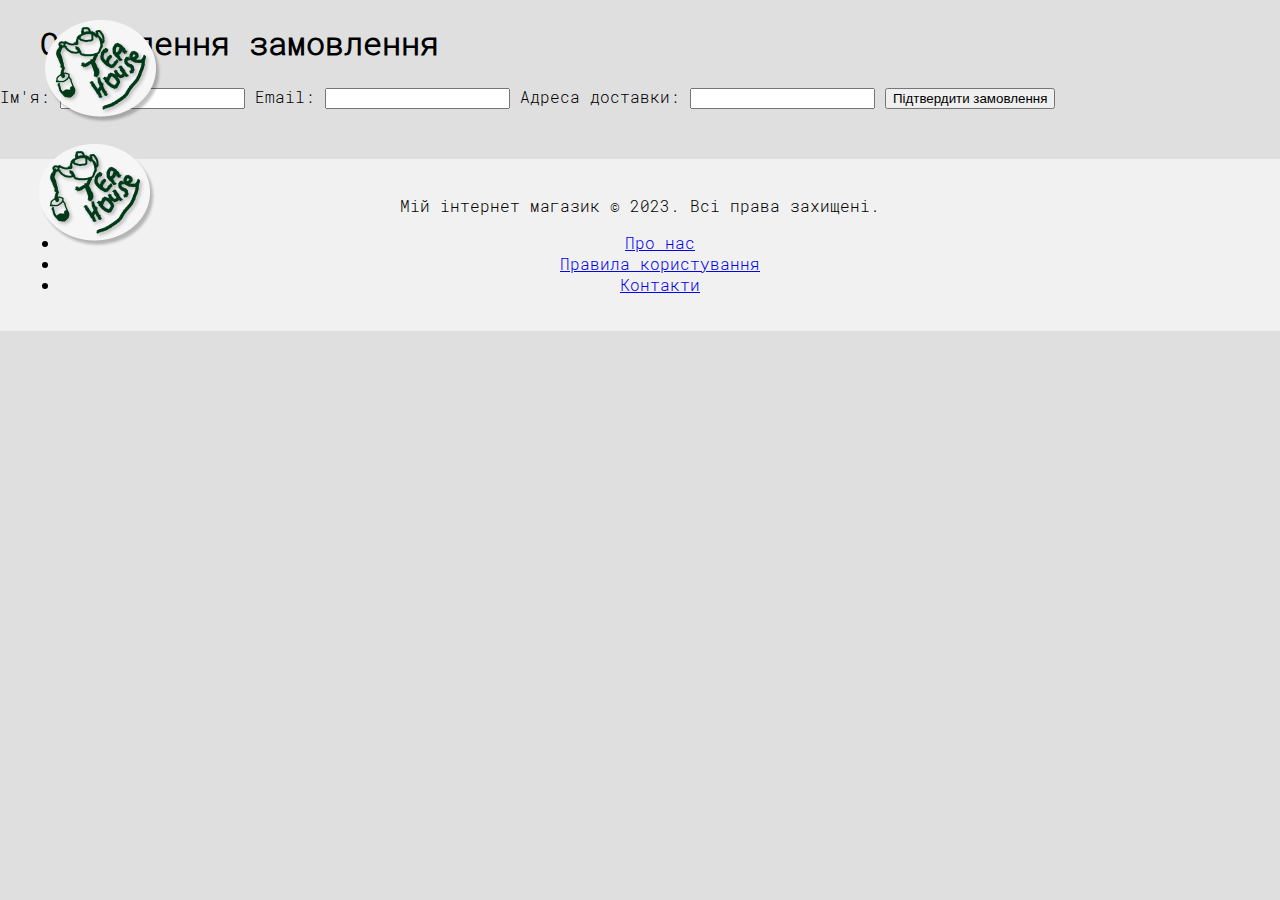
==== checkout.html @ 008c2213 "Додав сторінку "Оформити замовлення",додав шрифт" ====
<!DOCTYPE html>
<html>
<head>
    <link href="style.css" rel="stylesheet"> 
    <link href="style.css" rel="stylesheet"> 
    <title>Оформлення замовлення</title>
</head>
<main>
    <div id="cartItemsContainer"></div>
    <!-- Решта форми і кнопки для підтвердження замовлення -->
</main>

<body>
    <h1>Оформлення замовлення</h1>
    <form>
        <label for="name">Ім'я:</label>
        <input type="text" id="name" required>
        
        <label for="email">Email:</label>
        <input type="email" id="email" required>
        
        <label for="address">Адреса доставки:</label>
        <input type="text" id="address" required>
        
        <button type="submit">Підтвердити замовлення</button>
    </form>

    
</body>
  <title>Мій магазин</title>
  
</head>
<body>
   
  <main>
    <div id="myNavLeft" class="overlay overlay-left">
      <b href="javascript:void(0)" class="closebtn" onclick="closeNavLeft()">×</b>
      <div class="overlay-content">
        <h3>МЕНЮ</h3>
        <a href="#">Сорти</a>
        <a href="#">Про нас</a>
        <a href="#">Аксесуари</a>
      </div>
    </div>
    
    <div id="myNavRight" class="overlay overlay-right">
      <b href="javascript:void(0)" class="closebtn" onclick="closeNavRight()">×</b>
      <div class="overlay-content">
        <div id="cartItemsContainer"></div>
        <button class="checkout-button" onclick="redirectToCheckout()">Оформити замовлення</button>

      </div>
    </div>
    
    <span class="openbtn openbtn-left" onclick="openNavLeft()"><img src="img/logo.png" alt="Логотип магазина"> </span>
    
    
    <script>
      function openNavLeft() {
        document.getElementById("myNavLeft").style.width = "252px";
      }
      
      function closeNavLeft() {
        document.getElementById("myNavLeft").style.width = "0%";
      }
     


    </script>

    <header>
      <div class="golovna">
        <a href="index.html"> <img src="img/logo.png" alt="головна"></a>
      </div>
    </header>

    

    </section>

    
    
  </main>

  <footer>
    <p>Мій інтернет магазик &copy; 2023. Всі права захищені.</p>
    <nav>
      <ul>
        <li><a href="#">Про нас</a></li>
        <li><a href="#">Правила користування</a></li>
        <li><a href="#">Контакти</a></li>
      </ul>
    </nav>
  </footer>
</body>
</html>
---- style.css ----
/* CSS стили для интерфейса магазина */
body {
    font-family: "Roboto Mono Light", sans-serif;
    margin: 0;
    padding: 0;
    background-color: #dfdfdf;
}
@font-face {
    font-family: 'Roboto Mono Light';
    src: url('RobotoMono-Light.eot');
    src: url('RobotoMono-Light.eot?#iefix') format('embedded-opentype'), url('RobotoMono-Light.woff') format('woff'), url('RobotoMono-Light.ttf') format('truetype');
    font-weight: normal;
    font-style: normal;
}
  /* Стили для шапки */
  header {
    margin-left:40%;
    margin-right:40%;
    background-color:none;
    padding: 5px;
  }
  .golovna{
    
    color: #ffffff;
    padding: 10px 10px;
    border: none;
    border-radius: 55px;
    cursor: pointer;
    transition: .3s ease-in;
    position: absolute;
    flex-wrap: wrap;
    
  }
  .golovna:hover{
    background-color: #f6f6f6;
  }
  
  /* Стили для секции с продуктами */
  #products {
    margin-top: 102px;
    justify-content: center;
    margin-left:10px;
    display: flex;
    flex-wrap: wrap;
  }
  /* .price {
    font-size: 16px;
    color: #fc5a5a;
    display: block;
    margin-bottom: 12px;
  } */
.product {
    width: 300px;
    margin: 20px;
    padding: 5px;
    border: 0px solid #cccccc30;
    text-align: center;
    font-family: "Roboto Mono Light", sans-serif;   
}
  
  
  .product img {
    width: 305px;
    height: auto;
    margin-bottom: 10px;
  }
  
  .product h3 {
    font-size: 18px;
    margin-bottom: 5px;
  }
  
  .product p {
    margin-bottom: 10px;
  }

.add-to-cart {
    background-color: #BABABA;
    color: #000;
    padding: 10px 10px;
    border: none;
    border-radius: 32px;
    cursor: pointer;
    transition: .3s ease-in;
    font-family: "Roboto Mono Light", sans-serif;
}
  
  .add-to-cart:hover {
    background-color: #f6f6f6;
  }
  
  
  
  #cart {
    padding: 10%;
  }
  
  .cart-item {
    color: rgb(0, 0, 0);
    padding: 10px;
    margin-bottom: 1%;
    background-color: #ECEAEA;
    border-radius: 32px
  }
  
  .cart-item img {
    width: 100px;
    height: 100px;
    margin-right: 10px;
  }
  
  .cart-item h3 {
    margin: 5px 0;
  }
  
  .cart-item p {
    margin: 5px 0;
  }
  
  .checkout-button {
    background-color: #BABABA;
    color: #000;
    padding: 10px 10px;
    border: none;
    border-radius: 32px;
    cursor: pointer;
    transition: .3s ease-in;
  }
  .checkout-button:hover {
    background-color: #f6f6f6;
  }
  
  /* Стили для подвала */
  footer {
    background-color: #f1f1f1;
    padding: 20px;
    text-align: center;
  }
  
  

/* Style page content */
.main {
    margin-left: 160px; /* Same as the width of the sidebar */
    padding: 0px 10px;
}


  
  /* Стили для основного контента */
  main {
    padding: 20px;
    float: left;
  }
  
  /* Стили для подвала */
footer {
    clear: both;
    background-color: #f1f1f1;
    padding: 20px;
    text-align: center;
    font-family: "Roboto Mono Light", sans-serif;
}
  .overlay {
    height: 100%;
    width: 0;
    position: fixed;
    z-index: 1;
    top: 0;
    background-color:#bababa89;
    overflow-x: hidden;
    transition: 0.5s;
}

.overlay-left {
    left: 0;
}

.overlay-right {
    right: 0;
}

.overlay-content {
    position: relative;
    top: 25%;
    width: 100%;
    text-align: center;
    margin-top: 30px;
}

.overlay a {
    
    text-decoration: none;
    font-size: 20px;
    display: block;
    transition: 0.3s;
    background-color: #ffffff;
    color: #000;
    padding: 5px 7px;
    border: 0;
    border-radius: 32px;
    cursor: pointer;
    margin:5% ;
}
.overlay b {
    
  text-decoration: none;
  font-size: 20px;
  display: block;
  transition: 0.3s;
  background-color: #f9f9f9;
  color: #000;
  padding: 5px 7px;
  border: 0;
  border-radius: 32px;
  cursor: pointer;
  margin:10% ;
}

.overlay a:hover, .overlay a:focus {
    color: #f1f1f1;
}

.overlay .closebtn {
    position: center;
    top: 20px;
    font-size: 50px;
    margin-top:35px;
    margin-left: 40%;
    margin-right: 40%;
    

}

.openbtn {
    position: absolute;
    top: 20px;
    font-size: 30px;
    cursor: pointer;
}

.openbtn-left {
    left: 45px;
}

.openbtn-right {
    right: 45px;
}

@media screen and (max-height: 450px) {
    .overlay a {
        font-size: 20px;
    }

    .overlay .closebtn {
        font-size: 40px;
        top: 15px;
    }
}

#productss {
  margin-top: 50px;
  justify-content: center;
  margin-left:10px;
  display: flex;
  flex-wrap: wrap;
}
.product1 {

  width: 300px;
  margin-left: 600px ;
  padding: 5px;
  border: 0px solid #cccccc30;
  text-align: center;
}
.product1 img {
  width: 400px;
  height: auto;
  margin-bottom: 10px;
}
.text {
    margin-top: 10px;
    margin-left: 120px;
    width: 300px;
    font-size: 15px;
    font-family: "Roboto Mono Light", sans-serif;
}
.text1 {
    margin-bottom: 10px;
    margin-right: 60%;
    width: 450px;
    font-size: 14px;
    font-family: "Roboto Mono Light", sans-serif;
    position: absolute;
    padding-left: 250px;
}

/* * {
  box-sizing: border-box;
}
.product-wrap {
  width: 300px;
  margin: 0 auto;
  background: white;
  padding: 0 0 20px;
  text-align: center;
  font-size: 14px;
  font-family: Lora;
  text-transform: uppercase;
}
.product-item {
  position: relative;
  overflow: hidden;
}
.product-wrap img {
  display: block;
  width: 100%;
}
.product-buttons {
  position: absolute;
  left: 0;
  top: 0;
  width: 100%;
  height: 100%;
  background: rgba(0, 0, 0, .8);
  opacity: 0;
  transition: .3s ease-in-out;
}
.button {
  text-decoration: none;
  color: #bababa;
  font-size: 12px;
  width: 140px;
  height: 40px;
  line-height: 40px;
  position: absolute;
  top: 50%;
  left: 50%;
  border: 2px solid #bababa;
  transform: translate(-50%, -50%) scale(0);
  transition: .3s ease-in-out;
}
.button:before {
  content: "\f07a";
  margin-right: 10px;
}
.product-item:hover .product-buttons {
  opacity: 1;
}
.product-item:hover .button {
  transform: translate(-50%, -50%) scale(1);
}
.button:hover {
  background: rgba(255, 255, 255, 0.624);
}
.product-title {
  color: #5e5e5e;
}
.product-title a {
  text-decoration: none;
  color: #2e2e2e;
  font-weight: 600;
  margin: 15px 0 5px;
  padding-bottom: 7px;
  display: block;
  position: relative;
  transition: .3s ease-in-out;
}
.product-title a:after {
  content: "";
  position: absolute;
  width: 40px;
  height: 2px;
  background: #2e2e2e;
  left: 50%;
  margin-left: -20px;
  bottom: 0;
  transition: .3s ease-in-out;
}
.product-title a:hover {
  color: #c0a97a;
}
.product-title:hover a:after {
  background: #c0a97a;
}
.product-price {
  font-size: 20px;
  color: #c0a97a;
  font-weight: 700;
} */
---- style.css ----
/* CSS стили для интерфейса магазина */
body {
    font-family: "Roboto Mono Light", sans-serif;
    margin: 0;
    padding: 0;
    background-color: #dfdfdf;
}
@font-face {
    font-family: 'Roboto Mono Light';
    src: url('RobotoMono-Light.eot');
    src: url('RobotoMono-Light.eot?#iefix') format('embedded-opentype'), url('RobotoMono-Light.woff') format('woff'), url('RobotoMono-Light.ttf') format('truetype');
    font-weight: normal;
    font-style: normal;
}
  /* Стили для шапки */
  header {
    margin-left:40%;
    margin-right:40%;
    background-color:none;
    padding: 5px;
  }
  .golovna{
    
    color: #ffffff;
    padding: 10px 10px;
    border: none;
    border-radius: 55px;
    cursor: pointer;
    transition: .3s ease-in;
    position: absolute;
    flex-wrap: wrap;
    
  }
  .golovna:hover{
    background-color: #f6f6f6;
  }
  
  /* Стили для секции с продуктами */
  #products {
    margin-top: 102px;
    justify-content: center;
    margin-left:10px;
    display: flex;
    flex-wrap: wrap;
  }
  /* .price {
    font-size: 16px;
    color: #fc5a5a;
    display: block;
    margin-bottom: 12px;
  } */
.product {
    width: 300px;
    margin: 20px;
    padding: 5px;
    border: 0px solid #cccccc30;
    text-align: center;
    font-family: "Roboto Mono Light", sans-serif;   
}
  
  
  .product img {
    width: 305px;
    height: auto;
    margin-bottom: 10px;
  }
  
  .product h3 {
    font-size: 18px;
    margin-bottom: 5px;
  }
  
  .product p {
    margin-bottom: 10px;
  }

.add-to-cart {
    background-color: #BABABA;
    color: #000;
    padding: 10px 10px;
    border: none;
    border-radius: 32px;
    cursor: pointer;
    transition: .3s ease-in;
    font-family: "Roboto Mono Light", sans-serif;
}
  
  .add-to-cart:hover {
    background-color: #f6f6f6;
  }
  
  
  
  #cart {
    padding: 10%;
  }
  
  .cart-item {
    color: rgb(0, 0, 0);
    padding: 10px;
    margin-bottom: 1%;
    background-color: #ECEAEA;
    border-radius: 32px
  }
  
  .cart-item img {
    width: 100px;
    height: 100px;
    margin-right: 10px;
  }
  
  .cart-item h3 {
    margin: 5px 0;
  }
  
  .cart-item p {
    margin: 5px 0;
  }
  
  .checkout-button {
    background-color: #BABABA;
    color: #000;
    padding: 10px 10px;
    border: none;
    border-radius: 32px;
    cursor: pointer;
    transition: .3s ease-in;
  }
  .checkout-button:hover {
    background-color: #f6f6f6;
  }
  
  /* Стили для подвала */
  footer {
    background-color: #f1f1f1;
    padding: 20px;
    text-align: center;
  }
  
  

/* Style page content */
.main {
    margin-left: 160px; /* Same as the width of the sidebar */
    padding: 0px 10px;
}


  
  /* Стили для основного контента */
  main {
    padding: 20px;
    float: left;
  }
  
  /* Стили для подвала */
footer {
    clear: both;
    background-color: #f1f1f1;
    padding: 20px;
    text-align: center;
    font-family: "Roboto Mono Light", sans-serif;
}
  .overlay {
    height: 100%;
    width: 0;
    position: fixed;
    z-index: 1;
    top: 0;
    background-color:#bababa89;
    overflow-x: hidden;
    transition: 0.5s;
}

.overlay-left {
    left: 0;
}

.overlay-right {
    right: 0;
}

.overlay-content {
    position: relative;
    top: 25%;
    width: 100%;
    text-align: center;
    margin-top: 30px;
}

.overlay a {
    
    text-decoration: none;
    font-size: 20px;
    display: block;
    transition: 0.3s;
    background-color: #ffffff;
    color: #000;
    padding: 5px 7px;
    border: 0;
    border-radius: 32px;
    cursor: pointer;
    margin:5% ;
}
.overlay b {
    
  text-decoration: none;
  font-size: 20px;
  display: block;
  transition: 0.3s;
  background-color: #f9f9f9;
  color: #000;
  padding: 5px 7px;
  border: 0;
  border-radius: 32px;
  cursor: pointer;
  margin:10% ;
}

.overlay a:hover, .overlay a:focus {
    color: #f1f1f1;
}

.overlay .closebtn {
    position: center;
    top: 20px;
    font-size: 50px;
    margin-top:35px;
    margin-left: 40%;
    margin-right: 40%;
    

}

.openbtn {
    position: absolute;
    top: 20px;
    font-size: 30px;
    cursor: pointer;
}

.openbtn-left {
    left: 45px;
}

.openbtn-right {
    right: 45px;
}

@media screen and (max-height: 450px) {
    .overlay a {
        font-size: 20px;
    }

    .overlay .closebtn {
        font-size: 40px;
        top: 15px;
    }
}

#productss {
  margin-top: 50px;
  justify-content: center;
  margin-left:10px;
  display: flex;
  flex-wrap: wrap;
}
.product1 {

  width: 300px;
  margin-left: 600px ;
  padding: 5px;
  border: 0px solid #cccccc30;
  text-align: center;
}
.product1 img {
  width: 400px;
  height: auto;
  margin-bottom: 10px;
}
.text {
    margin-top: 10px;
    margin-left: 120px;
    width: 300px;
    font-size: 15px;
    font-family: "Roboto Mono Light", sans-serif;
}
.text1 {
    margin-bottom: 10px;
    margin-right: 60%;
    width: 450px;
    font-size: 14px;
    font-family: "Roboto Mono Light", sans-serif;
    position: absolute;
    padding-left: 250px;
}

/* * {
  box-sizing: border-box;
}
.product-wrap {
  width: 300px;
  margin: 0 auto;
  background: white;
  padding: 0 0 20px;
  text-align: center;
  font-size: 14px;
  font-family: Lora;
  text-transform: uppercase;
}
.product-item {
  position: relative;
  overflow: hidden;
}
.product-wrap img {
  display: block;
  width: 100%;
}
.product-buttons {
  position: absolute;
  left: 0;
  top: 0;
  width: 100%;
  height: 100%;
  background: rgba(0, 0, 0, .8);
  opacity: 0;
  transition: .3s ease-in-out;
}
.button {
  text-decoration: none;
  color: #bababa;
  font-size: 12px;
  width: 140px;
  height: 40px;
  line-height: 40px;
  position: absolute;
  top: 50%;
  left: 50%;
  border: 2px solid #bababa;
  transform: translate(-50%, -50%) scale(0);
  transition: .3s ease-in-out;
}
.button:before {
  content: "\f07a";
  margin-right: 10px;
}
.product-item:hover .product-buttons {
  opacity: 1;
}
.product-item:hover .button {
  transform: translate(-50%, -50%) scale(1);
}
.button:hover {
  background: rgba(255, 255, 255, 0.624);
}
.product-title {
  color: #5e5e5e;
}
.product-title a {
  text-decoration: none;
  color: #2e2e2e;
  font-weight: 600;
  margin: 15px 0 5px;
  padding-bottom: 7px;
  display: block;
  position: relative;
  transition: .3s ease-in-out;
}
.product-title a:after {
  content: "";
  position: absolute;
  width: 40px;
  height: 2px;
  background: #2e2e2e;
  left: 50%;
  margin-left: -20px;
  bottom: 0;
  transition: .3s ease-in-out;
}
.product-title a:hover {
  color: #c0a97a;
}
.product-title:hover a:after {
  background: #c0a97a;
}
.product-price {
  font-size: 20px;
  color: #c0a97a;
  font-weight: 700;
} */
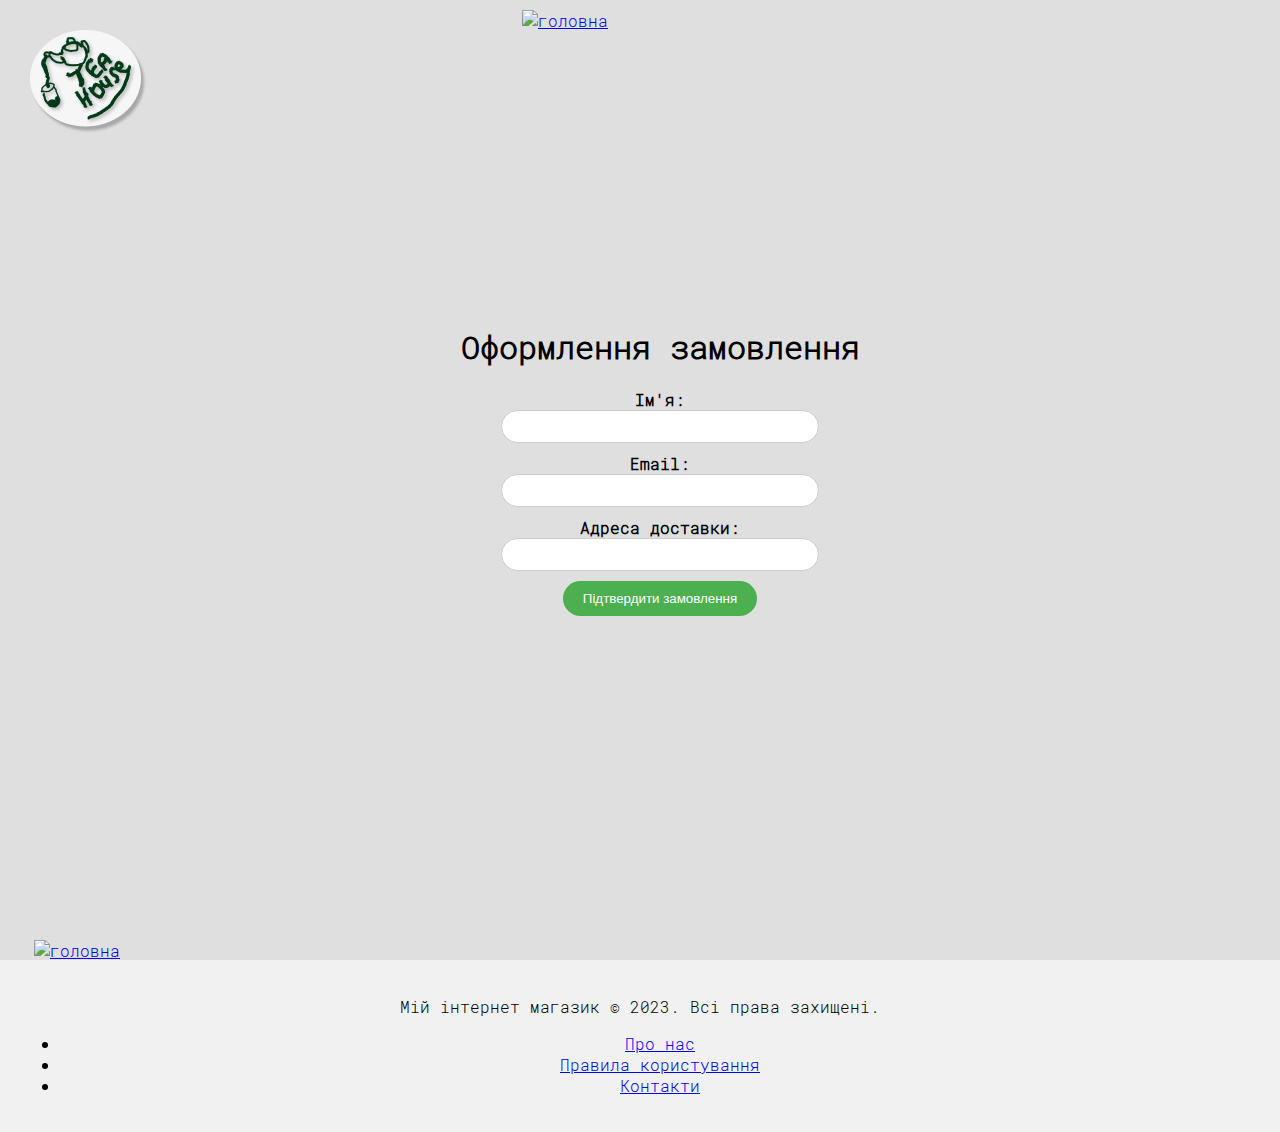
==== commit e7095e73: "допрацювали дизайн сайту,сторінки оформлення замовлення та функціонал корзини" ====
--- a/checkout.html
+++ b/checkout.html
@@ -1,96 +1,127 @@
-<!DOCTYPE html>
-<html>
-<head>
-    <link href="style.css" rel="stylesheet"> 
-    <link href="style.css" rel="stylesheet"> 
-    <title>Оформлення замовлення</title>
-</head>
-<main>
-    <div id="cartItemsContainer"></div>
-    <!-- Решта форми і кнопки для підтвердження замовлення -->
-</main>
-
-<body>
-    <h1>Оформлення замовлення</h1>
-    <form>
-        <label for="name">Ім'я:</label>
-        <input type="text" id="name" required>
-        
-        <label for="email">Email:</label>
-        <input type="email" id="email" required>
-        
-        <label for="address">Адреса доставки:</label>
-        <input type="text" id="address" required>
-        
-        <button type="submit">Підтвердити замовлення</button>
-    </form>
-
-    
-</body>
-  <title>Мій магазин</title>
-  
-</head>
-<body>
-   
-  <main>
-    <div id="myNavLeft" class="overlay overlay-left">
-      <b href="javascript:void(0)" class="closebtn" onclick="closeNavLeft()">×</b>
-      <div class="overlay-content">
-        <h3>МЕНЮ</h3>
-        <a href="#">Сорти</a>
-        <a href="#">Про нас</a>
-        <a href="#">Аксесуари</a>
-      </div>
-    </div>
-    
-    <div id="myNavRight" class="overlay overlay-right">
-      <b href="javascript:void(0)" class="closebtn" onclick="closeNavRight()">×</b>
-      <div class="overlay-content">
-        <div id="cartItemsContainer"></div>
-        <button class="checkout-button" onclick="redirectToCheckout()">Оформити замовлення</button>
-
-      </div>
-    </div>
-    
-    <span class="openbtn openbtn-left" onclick="openNavLeft()"><img src="img/logo.png" alt="Логотип магазина"> </span>
-    
-    
-    <script>
-      function openNavLeft() {
-        document.getElementById("myNavLeft").style.width = "252px";
-      }
-      
-      function closeNavLeft() {
-        document.getElementById("myNavLeft").style.width = "0%";
-      }
-     
-
-
-    </script>
-
-    <header>
-      <div class="golovna">
-        <a href="index.html"> <img src="img/logo.png" alt="головна"></a>
-      </div>
-    </header>
-
-    
-
-    </section>
-
-    
-    
-  </main>
-
-  <footer>
-    <p>Мій інтернет магазик &copy; 2023. Всі права захищені.</p>
-    <nav>
-      <ul>
-        <li><a href="#">Про нас</a></li>
-        <li><a href="#">Правила користування</a></li>
-        <li><a href="#">Контакти</a></li>
-      </ul>
-    </nav>
-  </footer>
-</body>
-</html>
+<!DOCTYPE html>
+<html>
+<head>
+    <link href="style.css" rel="stylesheet"> 
+    <script src="cart.js"></script>
+
+    <title>Оформлення замовлення</title>
+</head>
+<main>
+    <div id="cartItemsContainer"></div>
+    
+</main>
+
+<header>
+  <div class="golovna">
+    <a href="index.html"> <img src="img/головна.png" alt="головна"></a>  </div>
+</header>
+
+<body>
+   <form>
+    <h1>Оформлення замовлення</h1>
+    
+        <label for="name">Ім'я:</label>
+        <input type="text" id="name" required>
+        
+        <label for="email">Email:</label>
+        <input type="email" id="email" required>
+        
+        <label for="address">Адреса доставки:</label>
+        <input type="text" id="address" required>
+        
+        <button type="submit">Підтвердити замовлення</button>
+    </form>
+
+    
+</body>
+  <title>Мій магазин</title>
+  
+</head>
+<body>
+   
+  <main>
+    <div id="myNavLeft" class="overlay overlay-left">
+      <b href="javascript:void(0)" class="closebtn" onclick="closeNavLeft()">×</b>
+      <div class="overlay-content">
+        <h3>МЕНЮ</h3>
+        <a href="#">Сорти</a>
+        <a href="#">Про нас</a>
+        <a href="#">Аксесуари</a>
+      </div>
+    </div>
+    
+    
+      </div>
+    </div>
+    
+    <span class="openbtn openbtn-left" onclick="openNavLeft()"><img src="img/logo.png" alt="Логотип магазина"> </span>
+    
+    
+    <script>
+      function openNavLeft() {
+        document.getElementById("myNavLeft").style.width = "252px";
+      }
+      
+      function closeNavLeft() {
+        document.getElementById("myNavLeft").style.width = "0%";
+      }
+     
+
+
+    </script>
+    <div id="cartItemsContainer"></div>
+
+<script>
+  document.addEventListener('DOMContentLoaded', function() {
+    restoreCartFromLocalStorage();
+    displayCartItems();
+  });
+
+  function displayCartItems() {
+    var cartItemsContainer = document.getElementById('cartItemsContainer');
+    cartItemsContainer.innerHTML = '';
+
+    cartItems.forEach(function (item, index) {
+      var cartItem = document.createElement('div');
+      cartItem.classList.add('cart-item');
+
+      cartItem.innerHTML = `
+        <img src="${item.imageSrc}" alt="Product">
+        <h3>${item.name}</h3>
+        <p>${item.price}</p>
+        <p>${item.quantity} шт</p>
+        <button class="increase-button" onclick="increaseQuantity(${index})">+</button>
+        <button class="decrease-button" onclick="decreaseQuantity(${index})">-</button>
+        <button class="remove-button" onclick="removeFromCart(${index})">Видалити</button>
+      `;
+
+      cartItemsContainer.appendChild(cartItem);
+    });
+  }
+</script>
+
+    <header>
+      <div class="golovna">
+        <a href="index.html"> <img src="img/головна.png" alt="головна"></a>      </div>
+    </header>
+
+    
+
+    </section>
+
+    
+    
+  </main>
+
+  <footer>
+    <p>Мій інтернет магазик &copy; 2023. Всі права захищені.</p>
+    <nav>
+      <ul>
+        <li><a href="#">Про нас</a></li>
+        <li><a href="#">Правила користування</a></li>
+        <li><a href="#">Контакти</a></li>
+      </ul>
+    </nav>
+  </footer>
+</body>
+</html>
--- a/style.css
+++ b/style.css
@@ -1,390 +1,364 @@
- /* CSS стили для интерфейса магазина */
-body {
-    font-family: "Roboto Mono Light", sans-serif;
-    margin: 0;
-    padding: 0;
-    background-color: #dfdfdf;
-}
-@font-face {
-    font-family: 'Roboto Mono Light';
-    src: url('RobotoMono-Light.eot');
-    src: url('RobotoMono-Light.eot?#iefix') format('embedded-opentype'), url('RobotoMono-Light.woff') format('woff'), url('RobotoMono-Light.ttf') format('truetype');
-    font-weight: normal;
-    font-style: normal;
-}
-  /* Стили для шапки */
-  header {
-    margin-left:40%;
-    margin-right:40%;
-    background-color:none;
-    padding: 5px;
-  }
-  .golovna{
-    
-    color: #ffffff;
-    padding: 10px 10px;
-    border: none;
-    border-radius: 55px;
-    cursor: pointer;
-    transition: .3s ease-in;
-    position: absolute;
-    flex-wrap: wrap;
-    
-  }
-  .golovna:hover{
-    background-color: #f6f6f6;
-  }
-  
-  /* Стили для секции с продуктами */
-  #products {
-    margin-top: 102px;
-    justify-content: center;
-    margin-left:10px;
-    display: flex;
-    flex-wrap: wrap;
-  }
-  /* .price {
-    font-size: 16px;
-    color: #fc5a5a;
-    display: block;
-    margin-bottom: 12px;
-  } */
-.product {
-    width: 300px;
-    margin: 20px;
-    padding: 5px;
-    border: 0px solid #cccccc30;
-    text-align: center;
-    font-family: "Roboto Mono Light", sans-serif;   
-}
-  
-  
-  .product img {
-    width: 305px;
-    height: auto;
-    margin-bottom: 10px;
-  }
-  
-  .product h3 {
-    font-size: 18px;
-    margin-bottom: 5px;
-  }
-  
-  .product p {
-    margin-bottom: 10px;
-  }
-
-.add-to-cart {
-    background-color: #BABABA;
-    color: #000;
-    padding: 10px 10px;
-    border: none;
-    border-radius: 32px;
-    cursor: pointer;
-    transition: .3s ease-in;
-    font-family: "Roboto Mono Light", sans-serif;
-}
-  
-  .add-to-cart:hover {
-    background-color: #f6f6f6;
-  }
-  
-  
-  
-  #cart {
-    padding: 10%;
-  }
-  
-  .cart-item {
-    color: rgb(0, 0, 0);
-    padding: 10px;
-    margin-bottom: 1%;
-    background-color: #ECEAEA;
-    border-radius: 32px
-  }
-  
-  .cart-item img {
-    width: 100px;
-    height: 100px;
-    margin-right: 10px;
-  }
-  
-  .cart-item h3 {
-    margin: 5px 0;
-  }
-  
-  .cart-item p {
-    margin: 5px 0;
-  }
-  
-  .checkout-button {
-    background-color: #BABABA;
-    color: #000;
-    padding: 10px 10px;
-    border: none;
-    border-radius: 32px;
-    cursor: pointer;
-    transition: .3s ease-in;
-  }
-  .checkout-button:hover {
-    background-color: #f6f6f6;
-  }
-  
-  /* Стили для подвала */
-  footer {
-    background-color: #f1f1f1;
-    padding: 20px;
-    text-align: center;
-  }
-  
-  
-
-/* Style page content */
-.main {
-    margin-left: 160px; /* Same as the width of the sidebar */
-    padding: 0px 10px;
-}
-
-
-  
-  /* Стили для основного контента */
-  main {
-    padding: 20px;
-    float: left;
-  }
-  
-  /* Стили для подвала */
-footer {
-    clear: both;
-    background-color: #f1f1f1;
-    padding: 20px;
-    text-align: center;
-    font-family: "Roboto Mono Light", sans-serif;
-}
-  .overlay {
-    height: 100%;
-    width: 0;
-    position: fixed;
-    z-index: 1;
-    top: 0;
-    background-color:#bababa89;
-    overflow-x: hidden;
-    transition: 0.5s;
-}
-
-.overlay-left {
-    left: 0;
-}
-
-.overlay-right {
-    right: 0;
-}
-
-.overlay-content {
-    position: relative;
-    top: 25%;
-    width: 100%;
-    text-align: center;
-    margin-top: 30px;
-}
-
-.overlay a {
-    
-    text-decoration: none;
-    font-size: 20px;
-    display: block;
-    transition: 0.3s;
-    background-color: #ffffff;
-    color: #000;
-    padding: 5px 7px;
-    border: 0;
-    border-radius: 32px;
-    cursor: pointer;
-    margin:5% ;
-}
-.overlay b {
-    
-  text-decoration: none;
-  font-size: 20px;
-  display: block;
-  transition: 0.3s;
-  background-color: #f9f9f9;
-  color: #000;
-  padding: 5px 7px;
-  border: 0;
-  border-radius: 32px;
-  cursor: pointer;
-  margin:10% ;
-}
-
-.overlay a:hover, .overlay a:focus {
-    color: #f1f1f1;
-}
-
-.overlay .closebtn {
-    position: center;
-    top: 20px;
-    font-size: 50px;
-    margin-top:35px;
-    margin-left: 40%;
-    margin-right: 40%;
-    
-
-}
-
-.openbtn {
-    position: absolute;
-    top: 20px;
-    font-size: 30px;
-    cursor: pointer;
-}
-
-.openbtn-left {
-    left: 45px;
-}
-
-.openbtn-right {
-    right: 45px;
-}
-
-@media screen and (max-height: 450px) {
-    .overlay a {
-        font-size: 20px;
-    }
-
-    .overlay .closebtn {
-        font-size: 40px;
-        top: 15px;
-    }
-}
-
-#productss {
-  margin-top: 50px;
-  justify-content: center;
-  margin-left:10px;
-  display: flex;
-  flex-wrap: wrap;
-}
-.product1 {
-
-  width: 300px;
-  margin-left: 600px ;
-  padding: 5px;
-  border: 0px solid #cccccc30;
-  text-align: center;
-}
-.product1 img {
-  width: 400px;
-  height: auto;
-  margin-bottom: 10px;
-}
-.text {
-    margin-top: 10px;
-    margin-left: 120px;
-    width: 300px;
-    font-size: 15px;
-    font-family: "Roboto Mono Light", sans-serif;
-}
-.text1 {
-    margin-bottom: 10px;
-    margin-right: 60%;
-    width: 450px;
-    font-size: 14px;
-    font-family: "Roboto Mono Light", sans-serif;
-    position: absolute;
-    padding-left: 250px;
-}
-
-/* * {
-  box-sizing: border-box;
-}
-.product-wrap {
-  width: 300px;
-  margin: 0 auto;
-  background: white;
-  padding: 0 0 20px;
-  text-align: center;
-  font-size: 14px;
-  font-family: Lora;
-  text-transform: uppercase;
-}
-.product-item {
-  position: relative;
-  overflow: hidden;
-}
-.product-wrap img {
-  display: block;
-  width: 100%;
-}
-.product-buttons {
-  position: absolute;
-  left: 0;
-  top: 0;
-  width: 100%;
-  height: 100%;
-  background: rgba(0, 0, 0, .8);
-  opacity: 0;
-  transition: .3s ease-in-out;
-}
-.button {
-  text-decoration: none;
-  color: #bababa;
-  font-size: 12px;
-  width: 140px;
-  height: 40px;
-  line-height: 40px;
-  position: absolute;
-  top: 50%;
-  left: 50%;
-  border: 2px solid #bababa;
-  transform: translate(-50%, -50%) scale(0);
-  transition: .3s ease-in-out;
-}
-.button:before {
-  content: "\f07a";
-  margin-right: 10px;
-}
-.product-item:hover .product-buttons {
-  opacity: 1;
-}
-.product-item:hover .button {
-  transform: translate(-50%, -50%) scale(1);
-}
-.button:hover {
-  background: rgba(255, 255, 255, 0.624);
-}
-.product-title {
-  color: #5e5e5e;
-}
-.product-title a {
-  text-decoration: none;
-  color: #2e2e2e;
-  font-weight: 600;
-  margin: 15px 0 5px;
-  padding-bottom: 7px;
-  display: block;
-  position: relative;
-  transition: .3s ease-in-out;
-}
-.product-title a:after {
-  content: "";
-  position: absolute;
-  width: 40px;
-  height: 2px;
-  background: #2e2e2e;
-  left: 50%;
-  margin-left: -20px;
-  bottom: 0;
-  transition: .3s ease-in-out;
-}
-.product-title a:hover {
-  color: #c0a97a;
-}
-.product-title:hover a:after {
-  background: #c0a97a;
-}
-.product-price {
-  font-size: 20px;
-  color: #c0a97a;
-  font-weight: 700;
-} */+ /* CSS стили для интерфейса магазина */
+body {
+    font-family: "Roboto Mono Light", sans-serif;
+    margin: 0;
+    padding: 0;
+    background-color: #dfdfdf;
+}
+
+@font-face {
+    font-family: 'Roboto Mono Light';
+    src: url('RobotoMono-Light.eot');
+    src: url('RobotoMono-Light.eot?#iefix') format('embedded-opentype'), url('RobotoMono-Light.woff') format('woff'), url('RobotoMono-Light.ttf') format('truetype');
+    font-weight: normal;
+    font-style: normal;
+}
+  /* Стили для шапки */
+  header {
+    margin-left:40%;
+    margin-right:40%;
+    background-color:none;
+    padding: 5px;
+  }
+  .golovna{
+    
+    color: #ffffff;
+    padding: 5px;
+    border: none;
+    border-radius: 55px;
+    cursor: pointer;
+    transition: .3s ease-in;
+    position: absolute;
+    flex-wrap: wrap;
+    display: flex;
+    justify-content: center;
+    margin-top: 0;
+  } 
+
+  .golovna img {
+    max-width: 100%;
+    height: auto;
+  }
+
+  
+  /* Стили для секции с продуктами */
+  #products {
+    margin-top: 102px;
+    justify-content: center;
+    margin-left:10px;
+    display: flex;
+    flex-wrap: wrap;
+  }
+  /* .price {
+    font-size: 16px;
+    color: #fc5a5a;
+    display: block;
+    margin-bottom: 12px;
+  } */
+.product {
+    width: 300px;
+    margin: 20px;
+    padding: 5px;
+    border: 0px solid #cccccc30;
+    text-align: center;
+    font-family: "Roboto Mono Light", sans-serif;   
+}
+  
+  
+  .product img {
+    width: 305px;
+    height: auto;
+    margin-bottom: 10px;
+  }
+  
+  .product h3 {
+    font-size: 18px;
+    margin-bottom: 5px;
+  }
+  
+  .product p {
+    margin-bottom: 10px;
+  }
+
+.add-to-cart {
+    background-color: #BABABA;
+    color: #000;
+    padding: 10px 10px;
+    border: none;
+    border-radius: 32px;
+    cursor: pointer;
+    transition: .3s ease-in;
+    font-family: "Roboto Mono Light", sans-serif;
+}
+  
+  .add-to-cart:hover {
+    background-color: #f6f6f6;
+  }
+  
+  
+  
+  #cart {
+    padding: 10%;
+  }
+  
+  .cart-item {
+    color: rgb(0, 0, 0);
+    padding: 10px;
+    margin-bottom: 1%;
+    background-color: #ECEAEA;
+    border-radius: 32px
+  }
+  
+  .cart-item img {
+    width: 100px;
+    height: 100px;
+    margin-right: 10px;
+  }
+  
+  .cart-item h3 {
+    margin: 5px 0;
+  }
+  
+  .cart-item p {
+    margin: 5px 0;
+  }
+  
+  .checkout-button {
+    background-color: #BABABA;
+    color: #000;
+    padding: 10px 10px;
+    border: none;
+    border-radius: 32px;
+    cursor: pointer;
+    transition: .3s ease-in;
+  }
+  .checkout-button:hover {
+    background-color: #f6f6f6;
+  }
+  
+  /* Стили для подвала */
+  footer {
+    background-color: #f1f1f1;
+    padding: 20px;
+    text-align: center;
+  }
+  
+  
+
+/* Style page content */
+.main {
+    margin-left: 160px; /* Same as the width of the sidebar */
+    padding: 0px 10px;
+}
+
+
+  
+  /* Стили для основного контента */
+  main {
+    padding: 20px;
+    float: left;
+  }
+  
+  /* Стили для подвала */
+footer {
+    clear: both;
+    background-color: #f1f1f1;
+    padding: 20px;
+    text-align: center;
+    font-family: "Roboto Mono Light", sans-serif;
+}
+  .overlay {
+    height: 100%;
+    width: 0;
+    position: fixed;
+    z-index: 1;
+    top: 0;
+    background-color:#bababa89;
+    overflow-x: hidden;
+    transition: 0.5s;
+}
+
+.overlay-left {
+    left: 0;
+}
+
+.overlay-right {
+    right: 0;
+}
+
+.overlay-content {
+    position: relative;
+    top: 25%;
+    width: 100%;
+    text-align: center;
+    margin-top: 30px;
+}
+
+.overlay a {
+    
+    text-decoration: none;
+    font-size: 20px;
+    display: block;
+    transition: 0.3s;
+    background-color: #ffffff;
+    color: #000;
+    padding: 5px 7px;
+    border: 0;
+    border-radius: 32px;
+    cursor: pointer;
+    margin:5% ;
+}
+.overlay b {
+    
+  text-decoration: none;
+  font-size: 20px;
+  display: block;
+  transition: 0.3s;
+  background-color: #f9f9f9;
+  color: #000;
+  padding: 5px 7px;
+  border: 0;
+  border-radius: 32px;
+  cursor: pointer;
+  margin:10% ;
+}
+
+.overlay a:hover, .overlay a:focus {
+    color: #f1f1f1;
+}
+
+.overlay .closebtn {
+    position: center;
+    top: 20px;
+    font-size: 50px;
+    margin-top:35px;
+    margin-left: 40%;
+    margin-right: 40%;
+    
+
+}
+
+.openbtn {
+    position: absolute;
+    top: 20px;
+    font-size: 30px;
+    cursor: pointer;
+}
+
+.openbtn-left {
+  position: fixed;
+  top: 30px;
+  left: 30px;
+  z-index: 9999;
+}
+
+.openbtn-right {
+  position: fixed;
+  top: 30px;
+  right: 30px;
+  z-index: 9999;
+}
+
+
+@media screen and (max-height: 450px) {
+    .overlay a {
+        font-size: 20px;
+    }
+
+    .overlay .closebtn {
+        font-size: 40px;
+        top: 15px;
+    }
+}
+
+#productss {
+  margin-top: 50px;
+  justify-content: center;
+  margin-left:10px;
+  display: flex;
+  flex-wrap: wrap;
+}
+.product1 {
+
+  width: 300px;
+  margin-left: 600px ;
+  padding: 5px;
+  border: 0px solid #cccccc30;
+  text-align: center;
+}
+.product1 img {
+  width: 400px;
+  height: auto;
+  margin-bottom: 10px;
+}
+.text {
+    margin-top: 10px;
+    margin-left: 120px;
+    width: 300px;
+    font-size: 15px;
+    font-family: "Roboto Mono Light", sans-serif;
+}
+.text1 {
+    margin-bottom: 10px;
+    margin-right: 60%;
+    width: 450px;
+    font-size: 14px;
+    font-family: "Roboto Mono Light", sans-serif;
+    position: absolute;
+    padding-left: 250px;
+}
+
+.remove-button {
+  background-color: #BABABA;
+    color: #000;
+    padding: 5px 5px;
+    border: none;
+    border-radius: 32px;
+    cursor: pointer;
+    transition: .3s ease-in;
+    font-family: "Roboto Mono Light", sans-serif;
+}
+
+.increase-button,
+.decrease-button {
+  background-color: #ccc;
+  color: black;
+  border: none;
+  padding: 5px 10px;
+  cursor: pointer;
+  border-radius: 32px;
+}
+form {
+  display: flex;
+  flex-direction: column;
+  align-items: center;
+  justify-content: center;
+  height: 100vh;
+  
+}
+
+label {
+  font-weight: bold;
+}
+
+input[type="text"],
+input[type="email"] {
+  padding: 8px;
+  margin-bottom: 10px;
+  width: 300px;
+  border-radius: 32px;
+  border: 1px solid #ccc;
+}
+
+button[type="submit"] {
+  padding: 10px 20px;
+  background-color: #4CAF50;
+  color: #fff;
+  border: none;
+  border-radius: 32px;
+  cursor: pointer;
+}
+
+button[type="submit"]:hover {
+  background-color: #45a049;
+}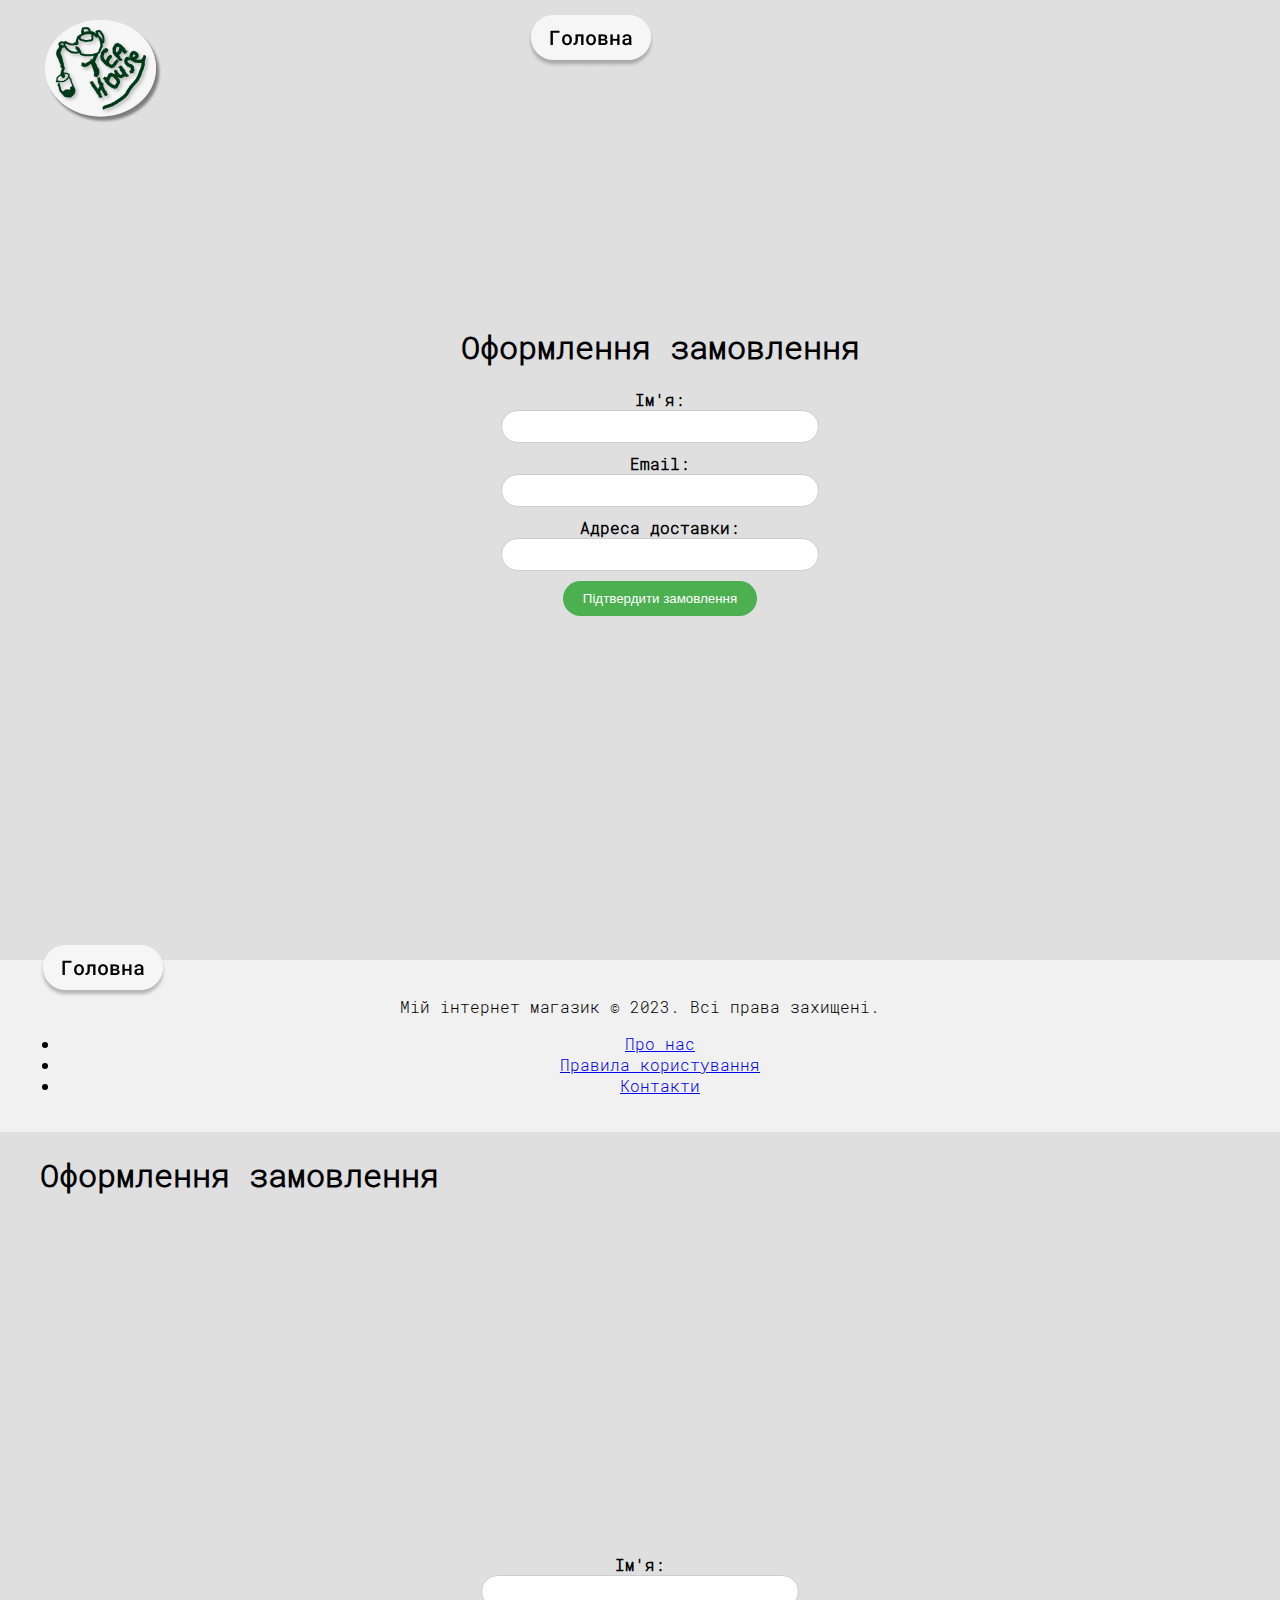
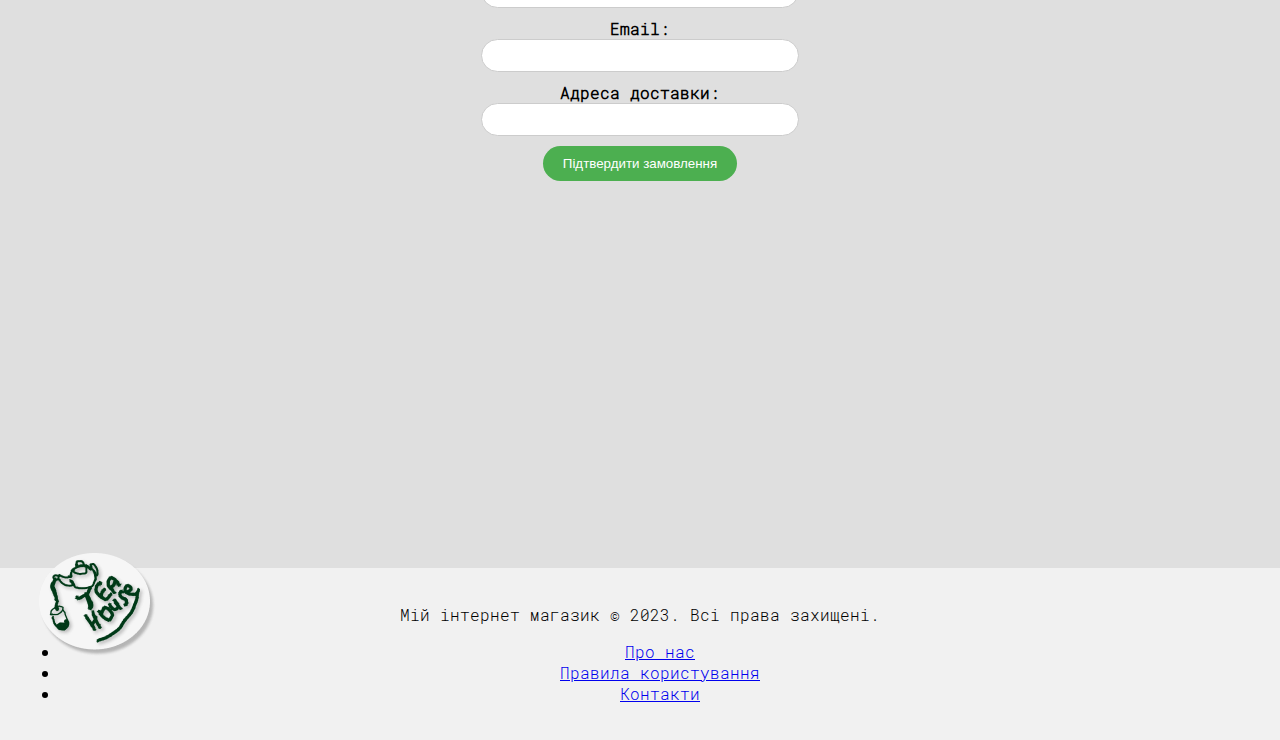
==== commit 8d5a8213: "Merge branch 'main' into main-file" ====
--- a/checkout.html
+++ b/checkout.html
@@ -1,3 +1,4 @@
+
 <!DOCTYPE html>
 <html>
 <head>
@@ -125,3 +126,100 @@
   </footer>
 </body>
 </html>
+<!DOCTYPE html>
+<html>
+<head>
+    <link href="style.css" rel="stylesheet"> 
+    <link href="style.css" rel="stylesheet"> 
+    <title>Оформлення замовлення</title>
+</head>
+<main>
+    <div id="cartItemsContainer"></div>
+    <!-- Решта форми і кнопки для підтвердження замовлення -->
+</main>
+
+<body>
+    <h1>Оформлення замовлення</h1>
+    <form>
+        <label for="name">Ім'я:</label>
+        <input type="text" id="name" required>
+        
+        <label for="email">Email:</label>
+        <input type="email" id="email" required>
+        
+        <label for="address">Адреса доставки:</label>
+        <input type="text" id="address" required>
+        
+        <button type="submit">Підтвердити замовлення</button>
+    </form>
+
+    
+</body>
+  <title>Мій магазин</title>
+  
+</head>
+<body>
+   
+  <main>
+    <div id="myNavLeft" class="overlay overlay-left">
+      <b href="javascript:void(0)" class="closebtn" onclick="closeNavLeft()">×</b>
+      <div class="overlay-content">
+        <h3>МЕНЮ</h3>
+        <a href="#">Сорти</a>
+        <a href="#">Про нас</a>
+        <a href="#">Аксесуари</a>
+      </div>
+    </div>
+    
+    <div id="myNavRight" class="overlay overlay-right">
+      <b href="javascript:void(0)" class="closebtn" onclick="closeNavRight()">×</b>
+      <div class="overlay-content">
+        <div id="cartItemsContainer"></div>
+        <button class="checkout-button" onclick="redirectToCheckout()">Оформити замовлення</button>
+
+      </div>
+    </div>
+    
+    <span class="openbtn openbtn-left" onclick="openNavLeft()"><img src="img/logo.png" alt="Логотип магазина"> </span>
+    
+    
+    <script>
+      function openNavLeft() {
+        document.getElementById("myNavLeft").style.width = "252px";
+      }
+      
+      function closeNavLeft() {
+        document.getElementById("myNavLeft").style.width = "0%";
+      }
+     
+
+
+    </script>
+
+    <header>
+      <div class="golovna">
+        <a href="index.html"> <img src="img/logo.png" alt="головна"></a>
+      </div>
+    </header>
+
+    
+
+    </section>
+
+    
+    
+  </main>
+
+  <footer>
+    <p>Мій інтернет магазик &copy; 2023. Всі права захищені.</p>
+    <nav>
+      <ul>
+        <li><a href="#">Про нас</a></li>
+        <li><a href="#">Правила користування</a></li>
+        <li><a href="#">Контакти</a></li>
+      </ul>
+    </nav>
+  </footer>
+</body>
+</html>
+
--- a/style.css
+++ b/style.css
@@ -1,3 +1,4 @@
+
  /* CSS стили для интерфейса магазина */
 body {
     font-family: "Roboto Mono Light", sans-serif;
@@ -361,4 +362,301 @@
 
 button[type="submit"]:hover {
   background-color: #45a049;
-}+}
+ /* CSS стили для интерфейса магазина */
+body {
+    font-family: "Roboto Mono Light", sans-serif;
+    margin: 0;
+    padding: 0;
+    background-color: #dfdfdf;
+}
+@font-face {
+    font-family: 'Roboto Mono Light';
+    src: url('RobotoMono-Light.eot');
+    src: url('RobotoMono-Light.eot?#iefix') format('embedded-opentype'), url('RobotoMono-Light.woff') format('woff'), url('RobotoMono-Light.ttf') format('truetype');
+    font-weight: normal;
+    font-style: normal;
+}
+  /* Стили для шапки */
+  header {
+    margin-left:40%;
+    margin-right:40%;
+    background-color:none;
+    padding: 5px;
+  }
+  .golovna{
+    
+    color: #ffffff;
+    padding: 10px 10px;
+    border: none;
+    border-radius: 55px;
+    cursor: pointer;
+    transition: .3s ease-in;
+    position: absolute;
+    flex-wrap: wrap;
+    
+  }
+  .golovna:hover{
+    background-color: #f6f6f6;
+  }
+  
+  /* Стили для секции с продуктами */
+  #products {
+    margin-top: 102px;
+    justify-content: center;
+    margin-left:10px;
+    display: flex;
+    flex-wrap: wrap;
+  }
+  /* .price {
+    font-size: 16px;
+    color: #fc5a5a;
+    display: block;
+    margin-bottom: 12px;
+  } */
+.product {
+    width: 300px;
+    margin: 20px;
+    padding: 5px;
+    border: 0px solid #cccccc30;
+    text-align: center;
+    font-family: "Roboto Mono Light", sans-serif;   
+}
+  
+  
+  .product img {
+    width: 305px;
+    height: auto;
+    margin-bottom: 10px;
+  }
+  
+  .product h3 {
+    font-size: 18px;
+    margin-bottom: 5px;
+  }
+  
+  .product p {
+    margin-bottom: 10px;
+  }
+
+.add-to-cart {
+    background-color: #BABABA;
+    color: #000;
+    padding: 10px 10px;
+    border: none;
+    border-radius: 32px;
+    cursor: pointer;
+    transition: .3s ease-in;
+    font-family: "Roboto Mono Light", sans-serif;
+}
+  
+  .add-to-cart:hover {
+    background-color: #f6f6f6;
+  }
+  
+  
+  
+  #cart {
+    padding: 10%;
+  }
+  
+  .cart-item {
+    color: rgb(0, 0, 0);
+    padding: 10px;
+    margin-bottom: 1%;
+    background-color: #ECEAEA;
+    border-radius: 32px
+  }
+  
+  .cart-item img {
+    width: 100px;
+    height: 100px;
+    margin-right: 10px;
+  }
+  
+  .cart-item h3 {
+    margin: 5px 0;
+  }
+  
+  .cart-item p {
+    margin: 5px 0;
+  }
+  
+  .checkout-button {
+    background-color: #BABABA;
+    color: #000;
+    padding: 10px 10px;
+    border: none;
+    border-radius: 32px;
+    cursor: pointer;
+    transition: .3s ease-in;
+  }
+  .checkout-button:hover {
+    background-color: #f6f6f6;
+  }
+  
+  /* Стили для подвала */
+  footer {
+    background-color: #f1f1f1;
+    padding: 20px;
+    text-align: center;
+  }
+  
+  
+
+/* Style page content */
+.main {
+    margin-left: 160px; /* Same as the width of the sidebar */
+    padding: 0px 10px;
+}
+
+
+  
+  /* Стили для основного контента */
+  main {
+    padding: 20px;
+    float: left;
+  }
+  
+  /* Стили для подвала */
+footer {
+    clear: both;
+    background-color: #f1f1f1;
+    padding: 20px;
+    text-align: center;
+    font-family: "Roboto Mono Light", sans-serif;
+}
+  .overlay {
+    height: 100%;
+    width: 0;
+    position: fixed;
+    z-index: 1;
+    top: 0;
+    background-color:#bababa89;
+    overflow-x: hidden;
+    transition: 0.5s;
+}
+
+.overlay-left {
+    left: 0;
+}
+
+.overlay-right {
+    right: 0;
+}
+
+.overlay-content {
+    position: relative;
+    top: 25%;
+    width: 100%;
+    text-align: center;
+    margin-top: 30px;
+}
+
+.overlay a {
+    
+    text-decoration: none;
+    font-size: 20px;
+    display: block;
+    transition: 0.3s;
+    background-color: #ffffff;
+    color: #000;
+    padding: 5px 7px;
+    border: 0;
+    border-radius: 32px;
+    cursor: pointer;
+    margin:5% ;
+}
+.overlay b {
+    
+  text-decoration: none;
+  font-size: 20px;
+  display: block;
+  transition: 0.3s;
+  background-color: #f9f9f9;
+  color: #000;
+  padding: 5px 7px;
+  border: 0;
+  border-radius: 32px;
+  cursor: pointer;
+  margin:10% ;
+}
+
+.overlay a:hover, .overlay a:focus {
+    color: #f1f1f1;
+}
+
+.overlay .closebtn {
+    position: center;
+    top: 20px;
+    font-size: 50px;
+    margin-top:35px;
+    margin-left: 40%;
+    margin-right: 40%;
+    
+
+}
+
+.openbtn {
+    position: absolute;
+    top: 20px;
+    font-size: 30px;
+    cursor: pointer;
+}
+
+.openbtn-left {
+    left: 45px;
+}
+
+.openbtn-right {
+    right: 45px;
+}
+
+@media screen and (max-height: 450px) {
+    .overlay a {
+        font-size: 20px;
+    }
+
+    .overlay .closebtn {
+        font-size: 40px;
+        top: 15px;
+    }
+}
+
+#productss {
+  margin-top: 50px;
+  justify-content: center;
+  margin-left:10px;
+  display: flex;
+  flex-wrap: wrap;
+}
+.product1 {
+
+  width: 300px;
+  margin-left: 600px ;
+  padding: 5px;
+  border: 0px solid #cccccc30;
+  text-align: center;
+}
+.product1 img {
+  width: 400px;
+  height: auto;
+  margin-bottom: 10px;
+}
+.text {
+    margin-top: 10px;
+    margin-left: 120px;
+    width: 300px;
+    font-size: 15px;
+    font-family: "Roboto Mono Light", sans-serif;
+}
+.text1 {
+    margin-bottom: 10px;
+    margin-right: 60%;
+    width: 450px;
+    font-size: 14px;
+    font-family: "Roboto Mono Light", sans-serif;
+    position: absolute;
+    padding-left: 250px;
+}
+
--- a/style.css
+++ b/style.css
@@ -1,3 +1,4 @@
+
  /* CSS стили для интерфейса магазина */
 body {
     font-family: "Roboto Mono Light", sans-serif;
@@ -361,4 +362,301 @@
 
 button[type="submit"]:hover {
   background-color: #45a049;
-}+}
+ /* CSS стили для интерфейса магазина */
+body {
+    font-family: "Roboto Mono Light", sans-serif;
+    margin: 0;
+    padding: 0;
+    background-color: #dfdfdf;
+}
+@font-face {
+    font-family: 'Roboto Mono Light';
+    src: url('RobotoMono-Light.eot');
+    src: url('RobotoMono-Light.eot?#iefix') format('embedded-opentype'), url('RobotoMono-Light.woff') format('woff'), url('RobotoMono-Light.ttf') format('truetype');
+    font-weight: normal;
+    font-style: normal;
+}
+  /* Стили для шапки */
+  header {
+    margin-left:40%;
+    margin-right:40%;
+    background-color:none;
+    padding: 5px;
+  }
+  .golovna{
+    
+    color: #ffffff;
+    padding: 10px 10px;
+    border: none;
+    border-radius: 55px;
+    cursor: pointer;
+    transition: .3s ease-in;
+    position: absolute;
+    flex-wrap: wrap;
+    
+  }
+  .golovna:hover{
+    background-color: #f6f6f6;
+  }
+  
+  /* Стили для секции с продуктами */
+  #products {
+    margin-top: 102px;
+    justify-content: center;
+    margin-left:10px;
+    display: flex;
+    flex-wrap: wrap;
+  }
+  /* .price {
+    font-size: 16px;
+    color: #fc5a5a;
+    display: block;
+    margin-bottom: 12px;
+  } */
+.product {
+    width: 300px;
+    margin: 20px;
+    padding: 5px;
+    border: 0px solid #cccccc30;
+    text-align: center;
+    font-family: "Roboto Mono Light", sans-serif;   
+}
+  
+  
+  .product img {
+    width: 305px;
+    height: auto;
+    margin-bottom: 10px;
+  }
+  
+  .product h3 {
+    font-size: 18px;
+    margin-bottom: 5px;
+  }
+  
+  .product p {
+    margin-bottom: 10px;
+  }
+
+.add-to-cart {
+    background-color: #BABABA;
+    color: #000;
+    padding: 10px 10px;
+    border: none;
+    border-radius: 32px;
+    cursor: pointer;
+    transition: .3s ease-in;
+    font-family: "Roboto Mono Light", sans-serif;
+}
+  
+  .add-to-cart:hover {
+    background-color: #f6f6f6;
+  }
+  
+  
+  
+  #cart {
+    padding: 10%;
+  }
+  
+  .cart-item {
+    color: rgb(0, 0, 0);
+    padding: 10px;
+    margin-bottom: 1%;
+    background-color: #ECEAEA;
+    border-radius: 32px
+  }
+  
+  .cart-item img {
+    width: 100px;
+    height: 100px;
+    margin-right: 10px;
+  }
+  
+  .cart-item h3 {
+    margin: 5px 0;
+  }
+  
+  .cart-item p {
+    margin: 5px 0;
+  }
+  
+  .checkout-button {
+    background-color: #BABABA;
+    color: #000;
+    padding: 10px 10px;
+    border: none;
+    border-radius: 32px;
+    cursor: pointer;
+    transition: .3s ease-in;
+  }
+  .checkout-button:hover {
+    background-color: #f6f6f6;
+  }
+  
+  /* Стили для подвала */
+  footer {
+    background-color: #f1f1f1;
+    padding: 20px;
+    text-align: center;
+  }
+  
+  
+
+/* Style page content */
+.main {
+    margin-left: 160px; /* Same as the width of the sidebar */
+    padding: 0px 10px;
+}
+
+
+  
+  /* Стили для основного контента */
+  main {
+    padding: 20px;
+    float: left;
+  }
+  
+  /* Стили для подвала */
+footer {
+    clear: both;
+    background-color: #f1f1f1;
+    padding: 20px;
+    text-align: center;
+    font-family: "Roboto Mono Light", sans-serif;
+}
+  .overlay {
+    height: 100%;
+    width: 0;
+    position: fixed;
+    z-index: 1;
+    top: 0;
+    background-color:#bababa89;
+    overflow-x: hidden;
+    transition: 0.5s;
+}
+
+.overlay-left {
+    left: 0;
+}
+
+.overlay-right {
+    right: 0;
+}
+
+.overlay-content {
+    position: relative;
+    top: 25%;
+    width: 100%;
+    text-align: center;
+    margin-top: 30px;
+}
+
+.overlay a {
+    
+    text-decoration: none;
+    font-size: 20px;
+    display: block;
+    transition: 0.3s;
+    background-color: #ffffff;
+    color: #000;
+    padding: 5px 7px;
+    border: 0;
+    border-radius: 32px;
+    cursor: pointer;
+    margin:5% ;
+}
+.overlay b {
+    
+  text-decoration: none;
+  font-size: 20px;
+  display: block;
+  transition: 0.3s;
+  background-color: #f9f9f9;
+  color: #000;
+  padding: 5px 7px;
+  border: 0;
+  border-radius: 32px;
+  cursor: pointer;
+  margin:10% ;
+}
+
+.overlay a:hover, .overlay a:focus {
+    color: #f1f1f1;
+}
+
+.overlay .closebtn {
+    position: center;
+    top: 20px;
+    font-size: 50px;
+    margin-top:35px;
+    margin-left: 40%;
+    margin-right: 40%;
+    
+
+}
+
+.openbtn {
+    position: absolute;
+    top: 20px;
+    font-size: 30px;
+    cursor: pointer;
+}
+
+.openbtn-left {
+    left: 45px;
+}
+
+.openbtn-right {
+    right: 45px;
+}
+
+@media screen and (max-height: 450px) {
+    .overlay a {
+        font-size: 20px;
+    }
+
+    .overlay .closebtn {
+        font-size: 40px;
+        top: 15px;
+    }
+}
+
+#productss {
+  margin-top: 50px;
+  justify-content: center;
+  margin-left:10px;
+  display: flex;
+  flex-wrap: wrap;
+}
+.product1 {
+
+  width: 300px;
+  margin-left: 600px ;
+  padding: 5px;
+  border: 0px solid #cccccc30;
+  text-align: center;
+}
+.product1 img {
+  width: 400px;
+  height: auto;
+  margin-bottom: 10px;
+}
+.text {
+    margin-top: 10px;
+    margin-left: 120px;
+    width: 300px;
+    font-size: 15px;
+    font-family: "Roboto Mono Light", sans-serif;
+}
+.text1 {
+    margin-bottom: 10px;
+    margin-right: 60%;
+    width: 450px;
+    font-size: 14px;
+    font-family: "Roboto Mono Light", sans-serif;
+    position: absolute;
+    padding-left: 250px;
+}
+
--- a/style.css
+++ b/style.css
@@ -1,3 +1,4 @@
+
  /* CSS стили для интерфейса магазина */
 body {
     font-family: "Roboto Mono Light", sans-serif;
@@ -361,4 +362,301 @@
 
 button[type="submit"]:hover {
   background-color: #45a049;
-}+}
+ /* CSS стили для интерфейса магазина */
+body {
+    font-family: "Roboto Mono Light", sans-serif;
+    margin: 0;
+    padding: 0;
+    background-color: #dfdfdf;
+}
+@font-face {
+    font-family: 'Roboto Mono Light';
+    src: url('RobotoMono-Light.eot');
+    src: url('RobotoMono-Light.eot?#iefix') format('embedded-opentype'), url('RobotoMono-Light.woff') format('woff'), url('RobotoMono-Light.ttf') format('truetype');
+    font-weight: normal;
+    font-style: normal;
+}
+  /* Стили для шапки */
+  header {
+    margin-left:40%;
+    margin-right:40%;
+    background-color:none;
+    padding: 5px;
+  }
+  .golovna{
+    
+    color: #ffffff;
+    padding: 10px 10px;
+    border: none;
+    border-radius: 55px;
+    cursor: pointer;
+    transition: .3s ease-in;
+    position: absolute;
+    flex-wrap: wrap;
+    
+  }
+  .golovna:hover{
+    background-color: #f6f6f6;
+  }
+  
+  /* Стили для секции с продуктами */
+  #products {
+    margin-top: 102px;
+    justify-content: center;
+    margin-left:10px;
+    display: flex;
+    flex-wrap: wrap;
+  }
+  /* .price {
+    font-size: 16px;
+    color: #fc5a5a;
+    display: block;
+    margin-bottom: 12px;
+  } */
+.product {
+    width: 300px;
+    margin: 20px;
+    padding: 5px;
+    border: 0px solid #cccccc30;
+    text-align: center;
+    font-family: "Roboto Mono Light", sans-serif;   
+}
+  
+  
+  .product img {
+    width: 305px;
+    height: auto;
+    margin-bottom: 10px;
+  }
+  
+  .product h3 {
+    font-size: 18px;
+    margin-bottom: 5px;
+  }
+  
+  .product p {
+    margin-bottom: 10px;
+  }
+
+.add-to-cart {
+    background-color: #BABABA;
+    color: #000;
+    padding: 10px 10px;
+    border: none;
+    border-radius: 32px;
+    cursor: pointer;
+    transition: .3s ease-in;
+    font-family: "Roboto Mono Light", sans-serif;
+}
+  
+  .add-to-cart:hover {
+    background-color: #f6f6f6;
+  }
+  
+  
+  
+  #cart {
+    padding: 10%;
+  }
+  
+  .cart-item {
+    color: rgb(0, 0, 0);
+    padding: 10px;
+    margin-bottom: 1%;
+    background-color: #ECEAEA;
+    border-radius: 32px
+  }
+  
+  .cart-item img {
+    width: 100px;
+    height: 100px;
+    margin-right: 10px;
+  }
+  
+  .cart-item h3 {
+    margin: 5px 0;
+  }
+  
+  .cart-item p {
+    margin: 5px 0;
+  }
+  
+  .checkout-button {
+    background-color: #BABABA;
+    color: #000;
+    padding: 10px 10px;
+    border: none;
+    border-radius: 32px;
+    cursor: pointer;
+    transition: .3s ease-in;
+  }
+  .checkout-button:hover {
+    background-color: #f6f6f6;
+  }
+  
+  /* Стили для подвала */
+  footer {
+    background-color: #f1f1f1;
+    padding: 20px;
+    text-align: center;
+  }
+  
+  
+
+/* Style page content */
+.main {
+    margin-left: 160px; /* Same as the width of the sidebar */
+    padding: 0px 10px;
+}
+
+
+  
+  /* Стили для основного контента */
+  main {
+    padding: 20px;
+    float: left;
+  }
+  
+  /* Стили для подвала */
+footer {
+    clear: both;
+    background-color: #f1f1f1;
+    padding: 20px;
+    text-align: center;
+    font-family: "Roboto Mono Light", sans-serif;
+}
+  .overlay {
+    height: 100%;
+    width: 0;
+    position: fixed;
+    z-index: 1;
+    top: 0;
+    background-color:#bababa89;
+    overflow-x: hidden;
+    transition: 0.5s;
+}
+
+.overlay-left {
+    left: 0;
+}
+
+.overlay-right {
+    right: 0;
+}
+
+.overlay-content {
+    position: relative;
+    top: 25%;
+    width: 100%;
+    text-align: center;
+    margin-top: 30px;
+}
+
+.overlay a {
+    
+    text-decoration: none;
+    font-size: 20px;
+    display: block;
+    transition: 0.3s;
+    background-color: #ffffff;
+    color: #000;
+    padding: 5px 7px;
+    border: 0;
+    border-radius: 32px;
+    cursor: pointer;
+    margin:5% ;
+}
+.overlay b {
+    
+  text-decoration: none;
+  font-size: 20px;
+  display: block;
+  transition: 0.3s;
+  background-color: #f9f9f9;
+  color: #000;
+  padding: 5px 7px;
+  border: 0;
+  border-radius: 32px;
+  cursor: pointer;
+  margin:10% ;
+}
+
+.overlay a:hover, .overlay a:focus {
+    color: #f1f1f1;
+}
+
+.overlay .closebtn {
+    position: center;
+    top: 20px;
+    font-size: 50px;
+    margin-top:35px;
+    margin-left: 40%;
+    margin-right: 40%;
+    
+
+}
+
+.openbtn {
+    position: absolute;
+    top: 20px;
+    font-size: 30px;
+    cursor: pointer;
+}
+
+.openbtn-left {
+    left: 45px;
+}
+
+.openbtn-right {
+    right: 45px;
+}
+
+@media screen and (max-height: 450px) {
+    .overlay a {
+        font-size: 20px;
+    }
+
+    .overlay .closebtn {
+        font-size: 40px;
+        top: 15px;
+    }
+}
+
+#productss {
+  margin-top: 50px;
+  justify-content: center;
+  margin-left:10px;
+  display: flex;
+  flex-wrap: wrap;
+}
+.product1 {
+
+  width: 300px;
+  margin-left: 600px ;
+  padding: 5px;
+  border: 0px solid #cccccc30;
+  text-align: center;
+}
+.product1 img {
+  width: 400px;
+  height: auto;
+  margin-bottom: 10px;
+}
+.text {
+    margin-top: 10px;
+    margin-left: 120px;
+    width: 300px;
+    font-size: 15px;
+    font-family: "Roboto Mono Light", sans-serif;
+}
+.text1 {
+    margin-bottom: 10px;
+    margin-right: 60%;
+    width: 450px;
+    font-size: 14px;
+    font-family: "Roboto Mono Light", sans-serif;
+    position: absolute;
+    padding-left: 250px;
+}
+
